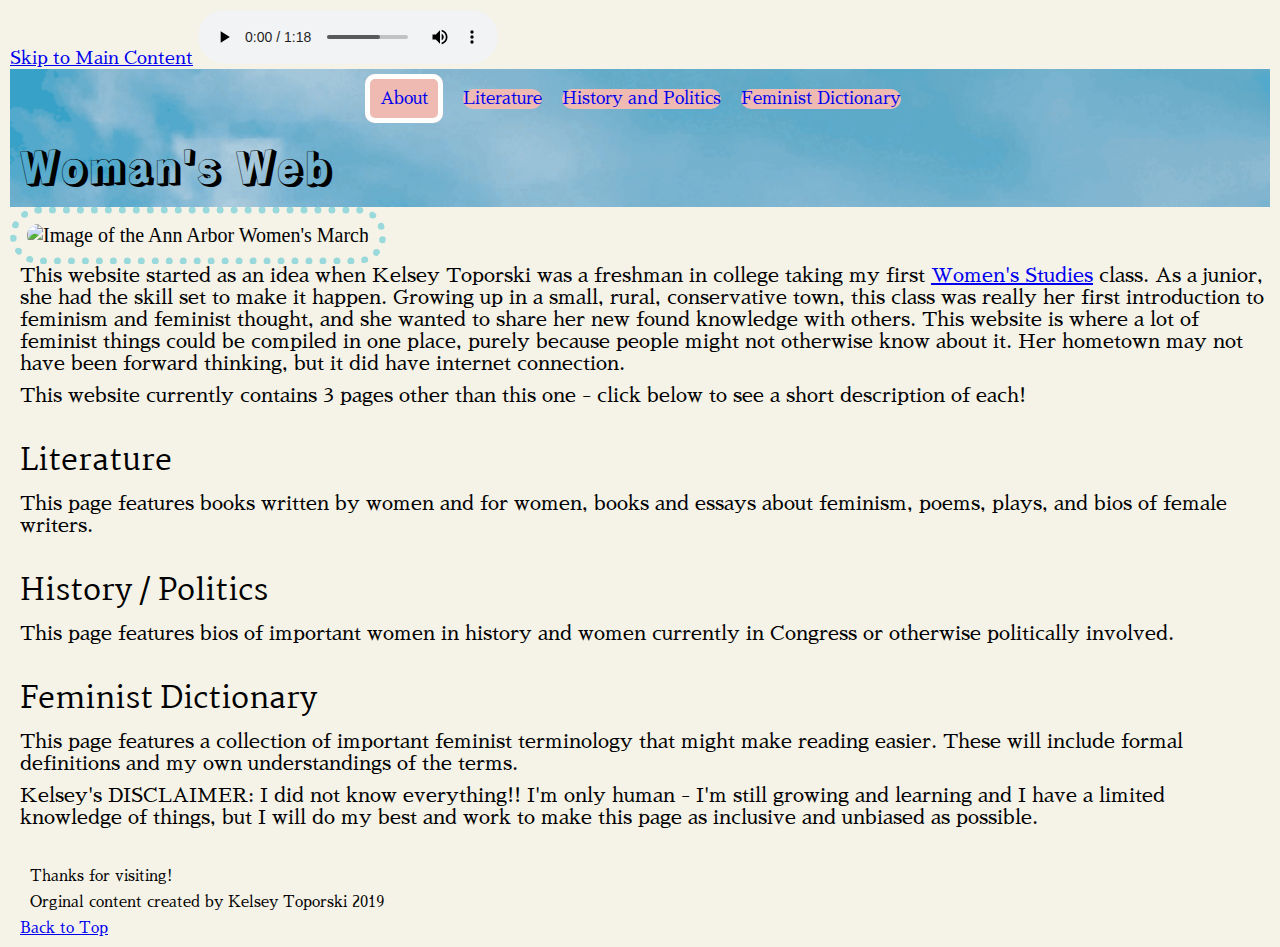
==== index.html @ a6094eee "first commit" ====
<!DOCTYPE html>
<html lang="en">
<head>
  <meta charset="UTF-8">

  <meta name="viewport" content="width=device-width, initial-scale=1.0">

  <!-- connects to the stylesheets -->
  <link rel="stylesheet" href="css/reset.css">
  <link rel="stylesheet" href="css/style.css">

  <!-- connect to a Google font -->
  <link rel="stylesheet" href="https://fonts.googleapis.com/css?family=Rampart One|Martel|Sawarabi Mincho">  
  <!-- connect to a Font Aweseom font -->
  <script src="https://kit.fontawesome.com/8edb33167a.js" crossorigin="anonymous"></script>
  <!-- connect to a favicon -->

  <title>Women's Web</title>
</head>

<body>
  <a href="#mainstuff">Skip to Main Content</a>
  <audio src="music/Sugar Cookie.mp3" controls autoplay></audio>
  <header>
    <nav>
        <ul>
          <li><a class = "current" href="index.html">About</a></li>
          <li><a href="literature.html">Literature</a></li>
          <li><a href="history.html">History and Politics</a></li>
          <li><a href="femdict.html">Feminist Dictionary</a></li>
        </ul>
    </nav>
    <h1 id="index-h1"> Woman's Web </h1>
  </header>

  <main id="mainstuff">
    <img id="index-img" src="images/women_march_pano.jpg" width="200" alt="Image of the Ann Arbor Women's March">

    <div>
      <p>
        This website started as an idea when Kelsey Toporski was a freshman in college taking my first <a href="https://lsa.umich.edu/women"> Women's Studies</a> class. As a junior, she had the skill set to make it happen. Growing up in a small, rural, conservative town, this class was really her first introduction to feminism and feminist thought, and she wanted to share her new found knowledge with others. This website is where a lot of feminist things could be compiled in one place, purely because people might not otherwise know about it. Her hometown may not have been forward thinking, but it did have internet connection.
      </p>
      <p>
        This website currently contains 3 pages other than this one - click below to see a short description of each!
      </p>
    </div>

      <h2>Literature</h2>
      <div>
        <p>
          This page features books written by women and for women, books and essays about feminism, poems, plays, and bios of female writers.
        </p>
      </div>
      <h2>History / Politics</h2>
      <div>
        <p>
          This page features bios of important women in history and women currently in Congress or otherwise politically involved.
        </p>
      </div>
      <h2>Feminist Dictionary</h2>
      <div>
        <p>
          This page features a collection of important feminist terminology that might make reading easier. These will include formal definitions and my own understandings of the terms.
        </p>
      </div>

    <div>
      <p>
        <span>Kelsey's DISCLAIMER:</span> I did not know everything!! I'm only human - I'm still growing and learning and I have a limited knowledge of things, but I will do my best and work to make this page as inclusive and unbiased as possible.
      </p>
    </div>
  </main>

  <footer>
    <p class="thanks">
      Thanks for visiting! <i></i>
    </p>
    <p>Orginal content created by Kelsey Toporski 2019</p>
    <a href="#top">Back to Top</a>
  </footer>
  </main>
</body>
</html>
---- css/style.css ----
body > a {
  font-size: 90%;
}

body{
	padding: 10px;
	background-color: #f5f3e7;
	font-size: 125%;
}

h1{
  font-size: 220%;
  font-family: "Rampart One", sans-serif;
  /* color: #ffffff; */
  padding: 10px
}

h2{
  font-family:"Martel", Tahoma, sans-serif;
  padding-left: 10px;
  padding-top: 20px;
  padding-bottom: 5px;
  font-size: 150%;
}

h3{
  font-size: 120%;
  font-family: "Martel", 'Courier New', Courier, monospace;
  padding-top: 20px;
  padding-left: 10px;
}

p{
  font-size: 100%;
  font-family: "Sawarabi Mincho",'Segoe UI', Tahoma, Geneva, Verdana, sans-serif;
  padding-left: 10px;
  /* padding-top: 10px; */
}

div ul li {
  font-size: 100%;
  font-family: "Sawarabi Mincho",'Segoe UI', Tahoma, Geneva, Verdana, sans-serif;
  padding-left: 10px;
}

a{
  font-family:"Sawarabi Mincho",'Lucida Sans', 'Lucida Sans Regular', 'Lucida Grande', 'Lucida Sans Unicode', Geneva, Verdana, sans-serif
}

footer{
  font-size: 75%;
  padding-top:30px;
  padding-left:10px;
}

/* #index-img{
  width: 50%;
} */

@keyframes title_wiggle{
  from{
    font-size: 0%;
    color: #ffffff;
  }
  to {
    font-size: 220%;
    color:black;
  }
}

body #index-h1{
  animation-name: title_wiggle;
  animation-duration: 5s;
  animation-iteration-count: 1;
}

@media screen and (prefers-reduced-motion: reduce) {
  body #index-h1{
    animation: none;
  }
}

img{
  width: 100%;
  padding: 10px;
  /* margin: 20px; */
  border-style: dotted;
  border-color: #9ad9db;
  border-width: 7px;
  border-radius: 30px;
}

div:nth-last-of-type(even) img{
  border-style: dotted;
  border-color: black;
  border-width: 7px;
  border-radius: 30px;
}

nav ul li{
  display: inline-block;
  margin-right: 15px;
  background-color: #eebab2;
  font-size: 17px;
  border-radius: 10px;
  /* box-shadow: inset 0 0 0 0 #eebab2; */
}

header {
  background-image: url('../images/pink-flower-background-image-2.png');
  background-size: cover;
  background-color: #f5f3e7;
  padding-top: 5px;
}

header > nav {
  text-align: center;
  margin: auto;
}

header > h2 {
  background-color: #f5f3e7;
  font-size: 100%;
}

header .fa-check {
  color: green;
}

.container{
  display: grid;
  /* grid-template-columns: 1fr 5fr 1fr; */
  row-gap: 30px;
}

nav ul li a{
  text-decoration: none;
}

a:visited{
  color: #333333;
}

nav a.current{
  border: solid 5px #ffffff;
  border-radius: 10px;
  padding: 10px;
  display: inline-block;
}

main dl {
  display: flex;
  flex-direction: column;
  gap: 20px;
}

main dl dt {
  font-family:"Martel", sans-serif;
  font-size: 120%;
  padding-left: 10px;
}

main dl dd {
  font-family: "Martel", sans-serif;
  font-size: 100%;
  padding-left: 10px;
  padding-top: 8px;
}

main dl p {
  font-family: "Sawarabi Mincho",Tahoma, sans-serif;;
  font-size: 80%;
  padding: 0px;
}

main dl div {
  background-color: #eebab2;
  border-radius: 10px;
  padding: 8px;
}

@media screen and (min-width: 481px) {
  .container{
    display: grid;
    row-gap: 30px;
  }

  .history-children, .lit-children{
    display: flex;
    flex-direction: row;
    column-gap: 10px;
    align-items: flex-start;
  }

  .history-children-img, .lit-children-img {
    width: 50%;
  }

  h3{
    padding-top: 0;
  }

  p {
    font-size: 100%;
    font-family: "Sawarabi Mincho",'Segoe UI', Tahoma, Geneva, Verdana, sans-serif;
    /* padding-left: 10px; */
    padding-bottom: 10px;
  }

  main dl {
    display: grid;
    grid-template-columns: 1fr 1fr;
    gap: 20px;
  }

  nav ul li a{
    text-decoration: none;
    transition: color .3s ease-in-out;
  }
  
  nav ul li a:hover{
    color: white;
  }
}
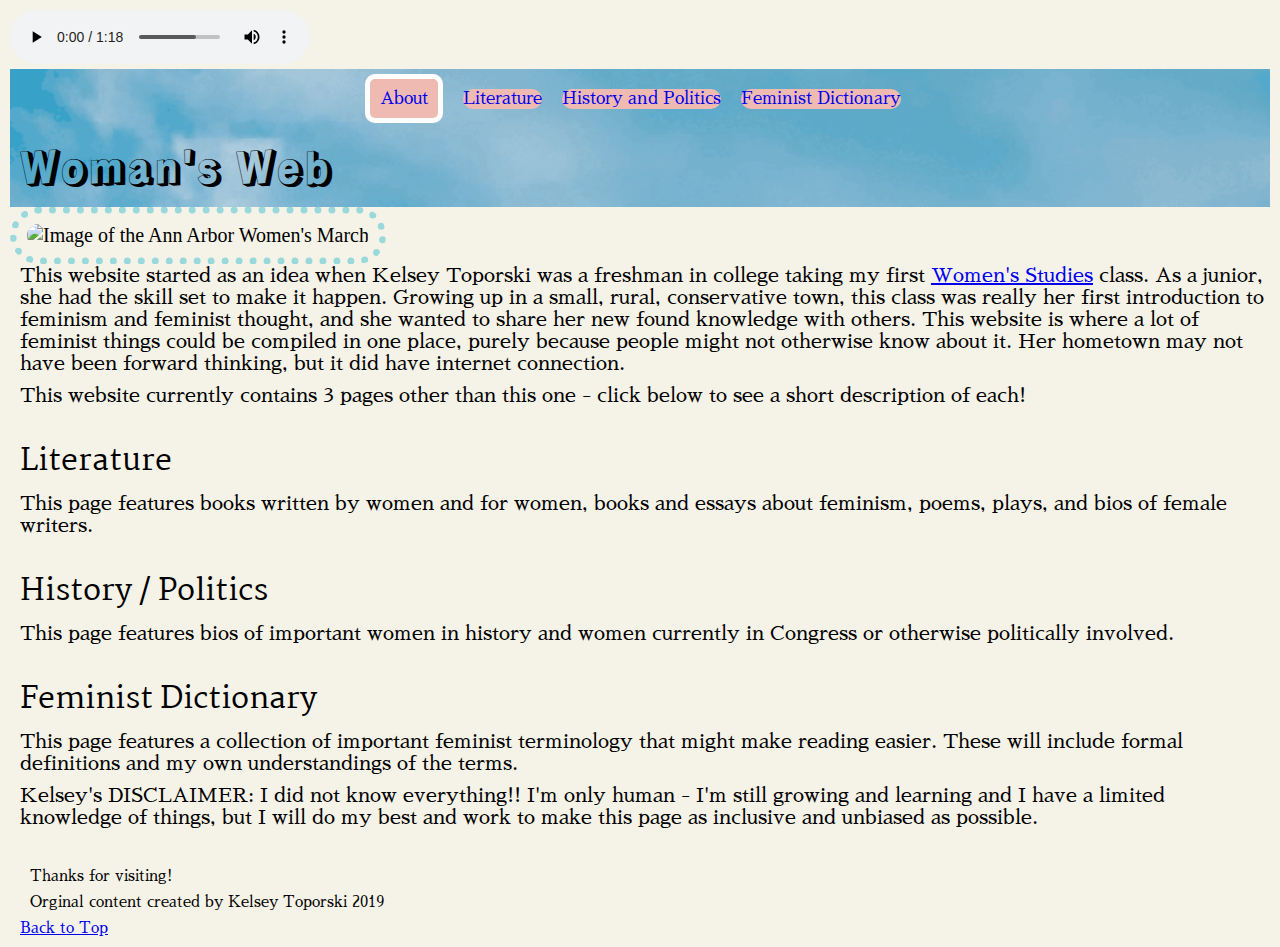
==== commit 9970c9c0: "add navigation focus state to skip-to-main-content" ====
--- a/index.html
+++ b/index.html
@@ -19,7 +19,7 @@
 </head>
 
 <body>
-  <a href="#mainstuff">Skip to Main Content</a>
+  <a id="skip-to-main-content" href="#mainstuff">Skip to Main Content</a>
   <audio src="music/Sugar Cookie.mp3" controls autoplay></audio>
   <header>
     <nav>
--- a/css/style.css
+++ b/css/style.css
@@ -1,5 +1,21 @@
 body > a {
   font-size: 90%;
+}
+
+body #skip-to-main-content {
+  position: absolute;
+  left: -200px;
+  top: -200px;
+}
+
+body #skip-to-main-content:focus{
+  position: static;
+  /* left: 10px;
+  top:10px; */
+}
+
+body audio {
+  position: static;
 }
 
 body{
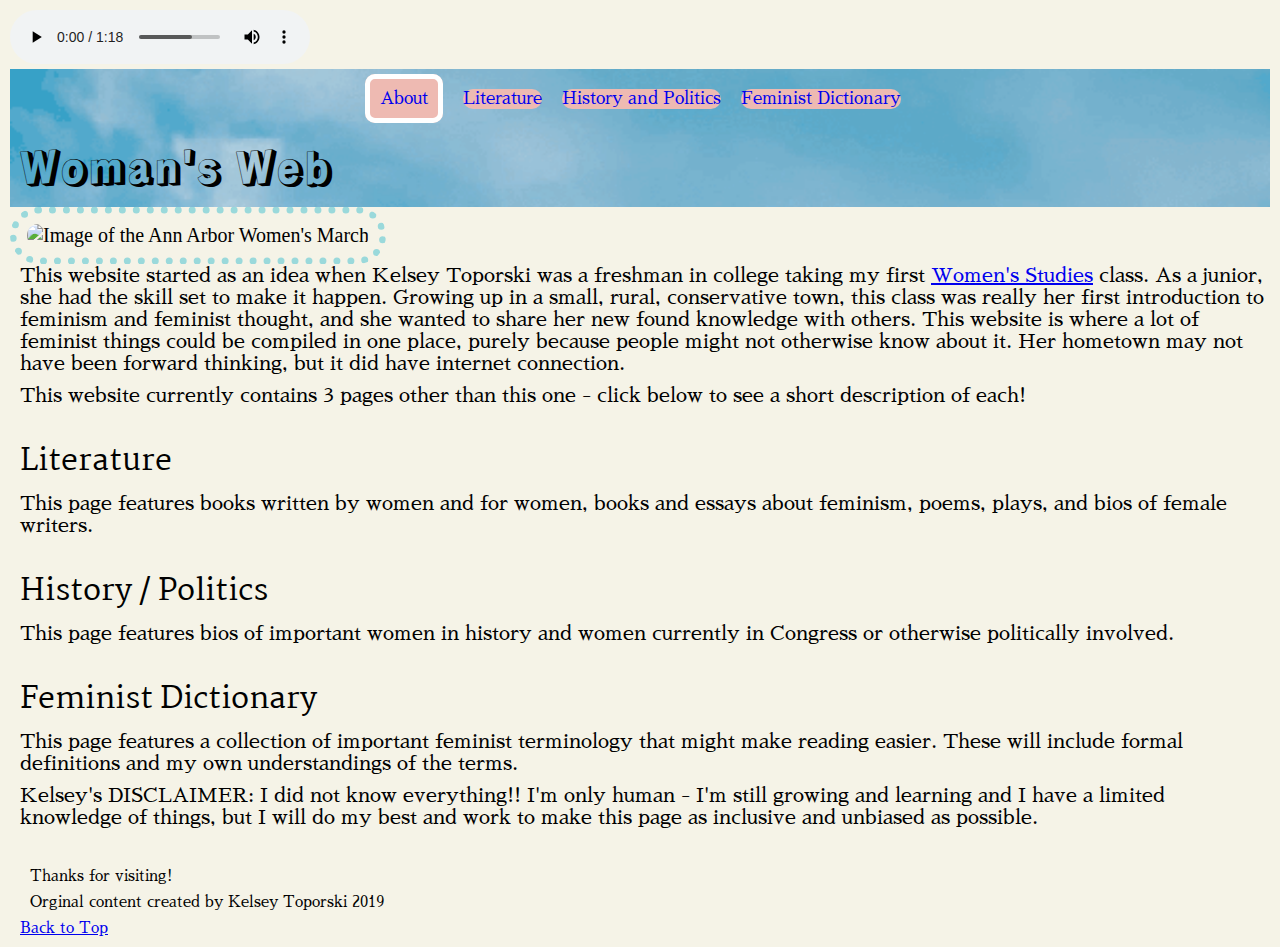
==== commit b21ec08b: "fix w3c errors index page" ====
--- a/index.html
+++ b/index.html
@@ -10,7 +10,7 @@
   <link rel="stylesheet" href="css/style.css">
 
   <!-- connect to a Google font -->
-  <link rel="stylesheet" href="https://fonts.googleapis.com/css?family=Rampart One|Martel|Sawarabi Mincho">  
+  <link rel="stylesheet" href="https://fonts.googleapis.com/css?family=Rampart%20One|Martel|Sawarabi%20Mincho">  
   <!-- connect to a Font Aweseom font -->
   <script src="https://kit.fontawesome.com/8edb33167a.js" crossorigin="anonymous"></script>
   <!-- connect to a favicon -->
@@ -20,7 +20,7 @@
 
 <body>
   <a id="skip-to-main-content" href="#mainstuff">Skip to Main Content</a>
-  <audio src="music/Sugar Cookie.mp3" controls autoplay></audio>
+  <audio src="music/Sugar-Cookie.mp3" controls autoplay></audio>
   <header>
     <nav>
         <ul>
@@ -78,6 +78,5 @@
     <p>Orginal content created by Kelsey Toporski 2019</p>
     <a href="#top">Back to Top</a>
   </footer>
-  </main>
 </body>
 </html>
--- a/css/style.css
+++ b/css/style.css
@@ -10,8 +10,6 @@
 
 body #skip-to-main-content:focus{
   position: static;
-  /* left: 10px;
-  top:10px; */
 }
 
 body audio {
@@ -27,7 +25,6 @@
 h1{
   font-size: 220%;
   font-family: "Rampart One", sans-serif;
-  /* color: #ffffff; */
   padding: 10px
 }
 
@@ -50,7 +47,6 @@
   font-size: 100%;
   font-family: "Sawarabi Mincho",'Segoe UI', Tahoma, Geneva, Verdana, sans-serif;
   padding-left: 10px;
-  /* padding-top: 10px; */
 }
 
 div ul li {
@@ -69,10 +65,6 @@
   padding-left:10px;
 }
 
-/* #index-img{
-  width: 50%;
-} */
-
 @keyframes title_wiggle{
   from{
     font-size: 0%;
@@ -99,11 +91,14 @@
 img{
   width: 100%;
   padding: 10px;
-  /* margin: 20px; */
   border-style: dotted;
   border-color: #9ad9db;
   border-width: 7px;
   border-radius: 30px;
+}
+
+img:hover{
+  box-shadow: 0 0 20px yellow;
 }
 
 div:nth-last-of-type(even) img{
@@ -145,7 +140,6 @@
 
 .container{
   display: grid;
-  /* grid-template-columns: 1fr 5fr 1fr; */
   row-gap: 30px;
 }
 
@@ -195,21 +189,16 @@
   padding: 8px;
 }
 
-@media screen and (min-width: 481px) {
+@media screen and (min-width: 769px) {
   .container{
     display: grid;
     row-gap: 30px;
   }
 
   .history-children, .lit-children{
-    display: flex;
-    flex-direction: row;
-    column-gap: 10px;
-    align-items: flex-start;
-  }
-
-  .history-children-img, .lit-children-img {
-    width: 50%;
+    display: grid;
+    grid-template-columns: 1fr 1fr;
+    grid-column-gap: 10px;
   }
 
   h3{
@@ -219,14 +208,17 @@
   p {
     font-size: 100%;
     font-family: "Sawarabi Mincho",'Segoe UI', Tahoma, Geneva, Verdana, sans-serif;
-    /* padding-left: 10px; */
     padding-bottom: 10px;
   }
 
   main dl {
-    display: grid;
-    grid-template-columns: 1fr 1fr;
-    gap: 20px;
+    display: flex;
+    flex-direction: row;
+    flex-wrap: wrap;
+  }
+
+  main dl div {
+    width: 45%;
   }
 
   nav ul li a{
@@ -238,3 +230,23 @@
     color: white;
   }
 }
+
+@media screen and (min-width: 1025px) {
+  .container{
+    display: grid;
+    row-gap: 30px;
+    column-gap: 30px;
+    grid-template-columns: 1fr 1fr;
+  }
+
+  main dl {
+    display: flex;
+    flex-direction: row;
+    flex-wrap: wrap;
+    gap: 20px;
+  }
+
+  main dl div {
+    width: 22%;
+  }
+}
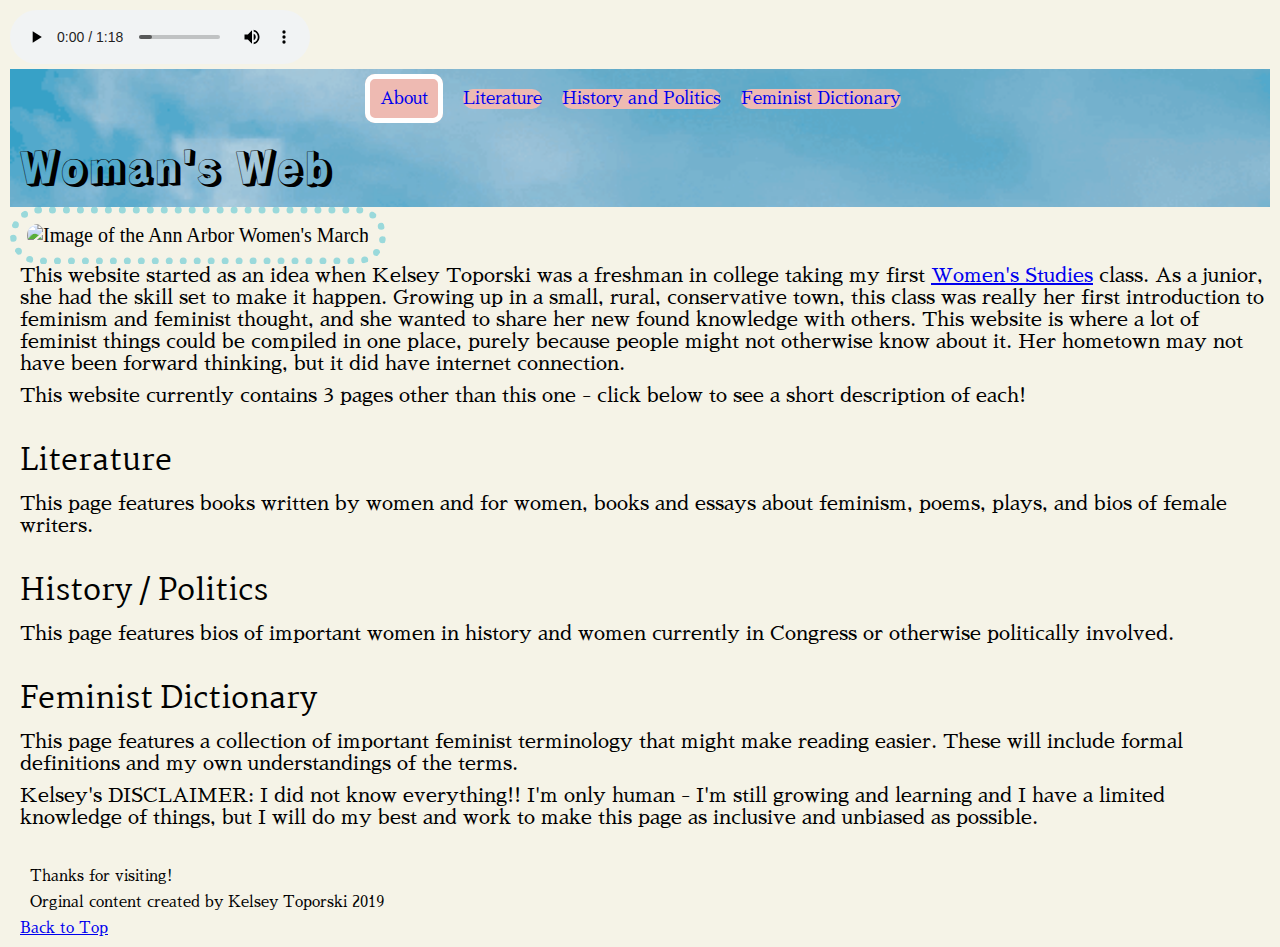
==== commit b79a1164: "add google fonts" ====
--- a/index.html
+++ b/index.html
@@ -10,7 +10,9 @@
   <link rel="stylesheet" href="css/style.css">
 
   <!-- connect to a Google font -->
-  <link rel="stylesheet" href="https://fonts.googleapis.com/css?family=Rampart%20One|Martel|Sawarabi%20Mincho">  
+  <link rel="stylesheet" href="https://fonts.googleapis.com/css?family=Rampart%20One">  
+  <link rel="stylesheet" href="https://fonts.googleapis.com/css?family=Martel">  
+  <link rel="stylesheet" href="https://fonts.googleapis.com/css?family=Sawarabi%20Mincho">  
   <!-- connect to a Font Aweseom font -->
   <script src="https://kit.fontawesome.com/8edb33167a.js" crossorigin="anonymous"></script>
   <!-- connect to a favicon -->
